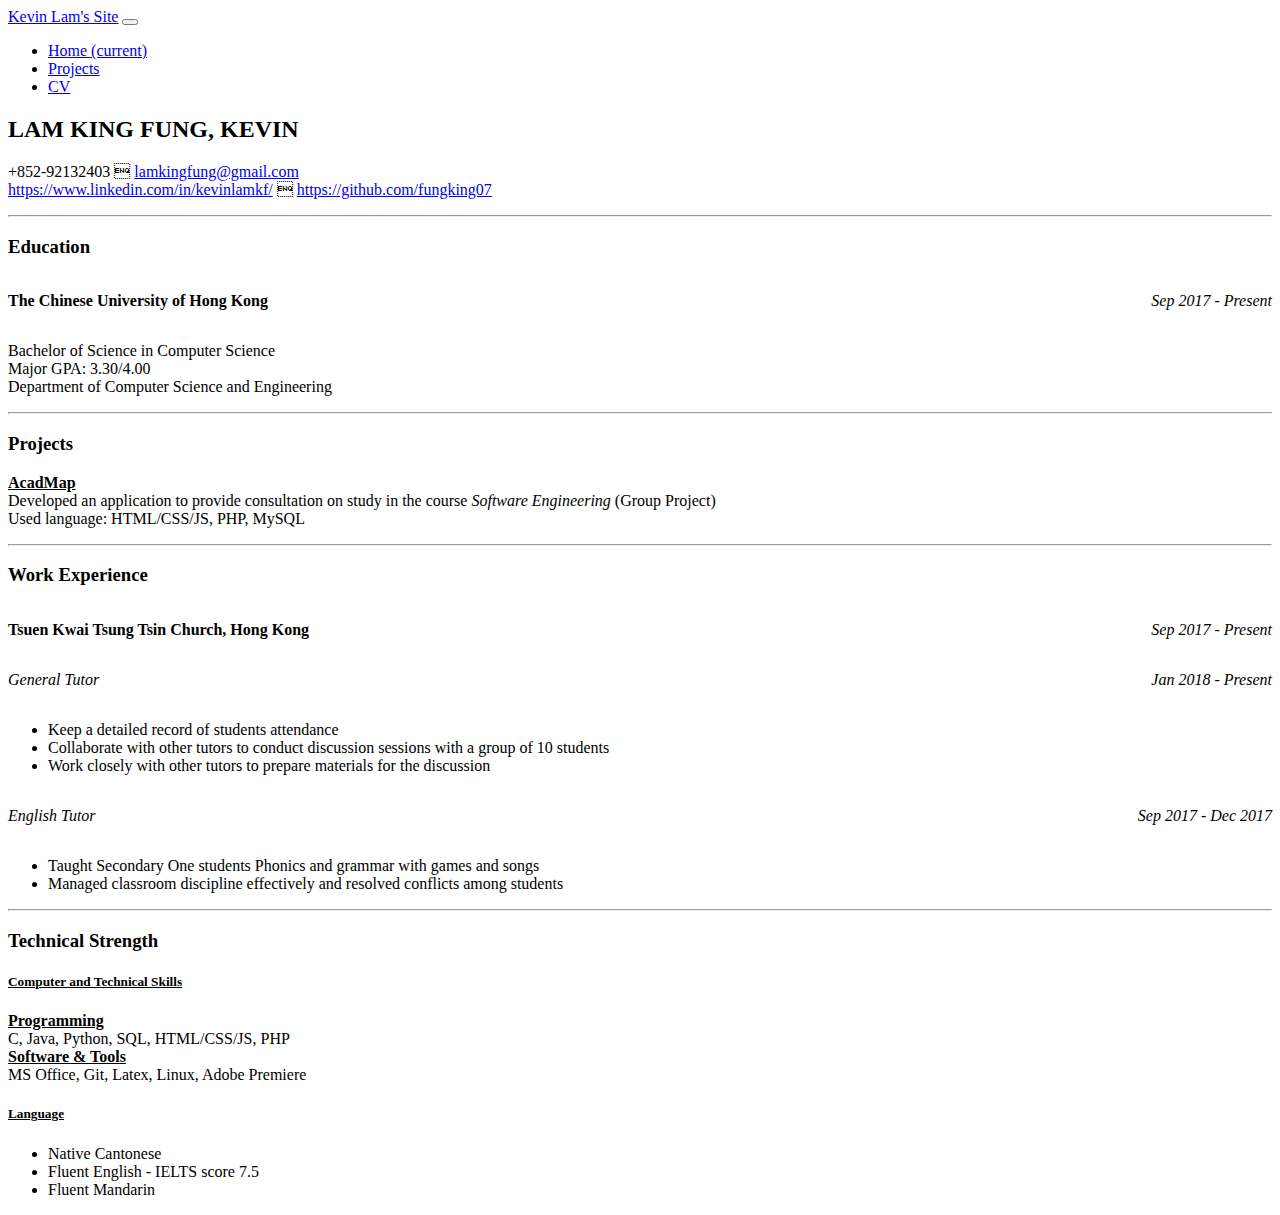
==== cv.html @ 169dee7a "Update cv.html" ====
<!doctype html>
<html lang="en">
  <head>
    <!-- Required meta tags -->
    <meta charset="utf-8">
    <meta name="viewport" content="width=device-width, initial-scale=1, shrink-to-fit=no">

    <!-- Bootstrap CSS -->
    <link rel="stylesheet" href="https://stackpath.bootstrapcdn.com/bootstrap/4.1.3/css/bootstrap.min.css" integrity="sha384-MCw98/SFnGE8fJT3GXwEOngsV7Zt27NXFoaoApmYm81iuXoPkFOJwJ8ERdknLPMO" crossorigin="anonymous">

    <style>
      .alignleft {
        float: left;
      }
      .alignright {
        float: right;
      }
    </style>
    <title>Kevin Lam's Site</title>
  </head>
  <body>
    <div class="container-fluid">
      <nav class="navbar navbar-expand-lg navbar-dark bg-dark">
        <a class="navbar-brand" href="/">Kevin Lam's Site</a>
        <button class="navbar-toggler" type="button" data-toggle="collapse" data-target="#navbarSupportedContent" aria-controls="navbarSupportedContent" aria-expanded="false" aria-label="Toggle navigation">
          <span class="navbar-toggler-icon"></span>
        </button>
      
        <div class="collapse navbar-collapse" id="navbarSupportedContent">
          <ul class="navbar-nav mr-auto">
            <li class="nav-item ">
              <a class="nav-link" href="/">Home <span class="sr-only">(current)</span></a>
            </li>
            <li class="nav-item">
              <a class="nav-link" href="/proj.html">Projects<span class="sr-only"></span></a>
            </li>
            <li class="nav-item active">
              <a class="nav-link" href="/cv.html">CV<span class="sr-only"></span></a>
            </li>
          </ul>
        </div>
      </nav>
      <div class="row">
        <div class="col">
        </div>
        <div class="col-8">
          <h2 class="text-center">LAM KING FUNG, KEVIN</h2>
          <p class="text-center">+852-92132403   <a href="mailto:lamkingfung@gmail.com">lamkingfung@gmail.com</a><br>
            <a href="https://www.linkedin.com/in/kevinlamkf/" target="_blank">https://www.linkedin.com/in/kevinlamkf/</a>  <a href="https://github.com/fungking07" target="_blank">https://github.com/fungking07</a><br></p>
            <hr>
            <div class="alert alert-light" role="alert">
              <h3>Education</h3>
            </div>
            <div id="textbox">
              <p class="alignleft"><b>The Chinese University of Hong Kong</b></p>
              <p class="alignright"><i>Sep 2017 - Present</i></p>
            </div>
            <div style="clear: both;"></div>
            <p>Bachelor of Science in Computer Science<br>Major GPA: 3.30/4.00<br>Department of Computer Science and Engineering</p>
            <hr>
            <div class="alert alert-light" role="alert">
              <h3>Projects</h3>
            </div>
            <p><u><b>AcadMap</b></u><br>
              Developed an application to provide consultation on study in the course <i>Software Engineering</i> (Group Project)<br>
              Used language: HTML/CSS/JS, PHP, MySQL</p>
              <hr>
            <div class="alert alert-light" role="alert">
              <h3>Work Experience</h3>
            </div>
            <div id="textbox">
              <p class="alignleft"><b>Tsuen Kwai Tsung Tsin Church, Hong Kong</b></p>
              <p class="alignright"><i>Sep 2017 - Present</i></p>
            </div>
            <div style="clear: both;"></div>
            <div id="textbox">
              <p class="alignleft"><i>General Tutor</i></p>
              <p class="alignright"><i>Jan 2018 - Present</i></p>
            </div>
            <div style="clear: both;"></div>
            <ul>
              <li>Keep a detailed record of students attendance</li>
              <li>Collaborate with other tutors to conduct discussion sessions with a group of 10 students</li>
              <li>Work closely with other tutors to prepare materials for the discussion</li>
            </ul>
            <div id="textbox">
              <p class="alignleft"><i>English Tutor</i></p>
              <p class="alignright"><i>Sep 2017 - Dec 2017</i></p>
            </div>
            <div style="clear: both;"></div>
            <ul>
              <li>Taught Secondary One students Phonics and grammar with games and songs</li>
              <li>Managed classroom discipline effectively and resolved conflicts among students</li>
            </ul>
            <hr>
            <div class="alert alert-light" role="alert">
              <h3>Technical Strength</h3>
            </div>
            <p><u><h5>Computer and Technical Skills</h5></u>
            <u><b>Programming</b></u><br>C, Java, Python, SQL, HTML/CSS/JS, PHP<br>
            <u><b>Software & Tools</b></u><br>MS Office, Git, Latex, Linux, Adobe Premiere
            <u><h5>Language</h5></u>
            <ul>
              <li>Native Cantonese</li>
              <li>Fluent English - IELTS score 7.5</li>
              <li>Fluent Mandarin</li>
            </ul>
        </div>
        <div class="col">
        </div>
      </div>
    </div>
    

    <!-- Optional JavaScript -->
    <!-- jQuery first, then Popper.js, then Bootstrap JS -->
    <script src="https://code.jquery.com/jquery-3.3.1.slim.min.js" integrity="sha384-q8i/X+965DzO0rT7abK41JStQIAqVgRVzpbzo5smXKp4YfRvH+8abtTE1Pi6jizo" crossorigin="anonymous"></script>
    <script src="https://cdnjs.cloudflare.com/ajax/libs/popper.js/1.14.3/umd/popper.min.js" integrity="sha384-ZMP7rVo3mIykV+2+9J3UJ46jBk0WLaUAdn689aCwoqbBJiSnjAK/l8WvCWPIPm49" crossorigin="anonymous"></script>
    <script src="https://stackpath.bootstrapcdn.com/bootstrap/4.1.3/js/bootstrap.min.js" integrity="sha384-ChfqqxuZUCnJSK3+MXmPNIyE6ZbWh2IMqE241rYiqJxyMiZ6OW/JmZQ5stwEULTy" crossorigin="anonymous"></script>
  </body>
</html>
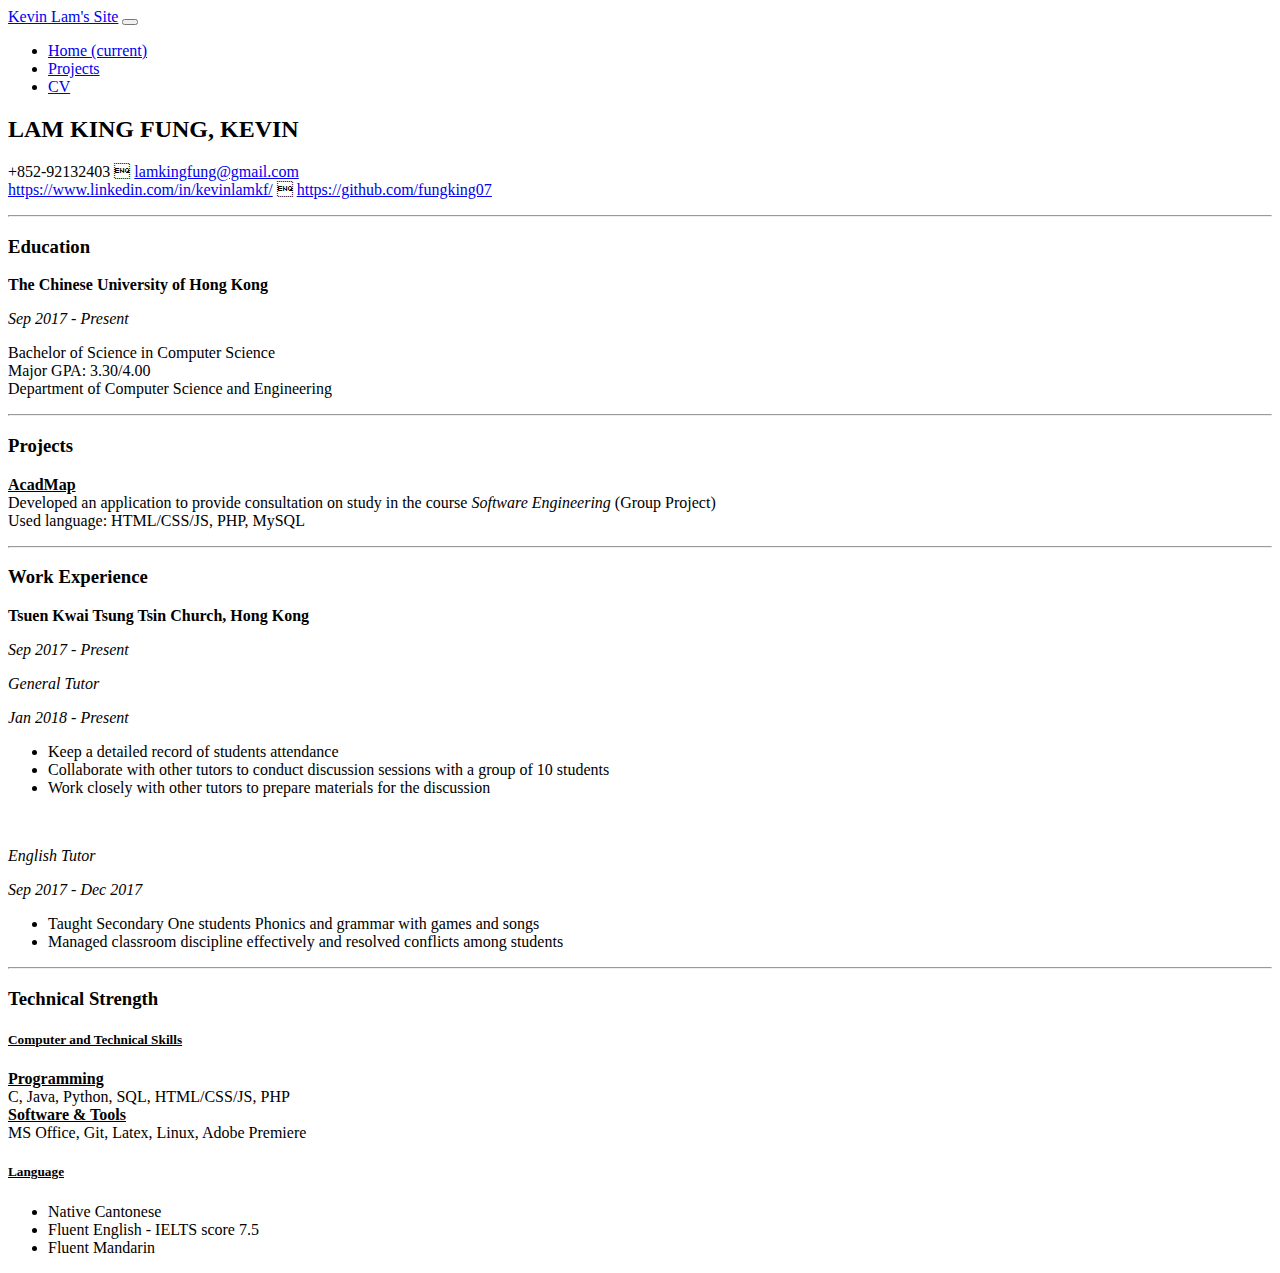
==== commit 6d0004ad: "updates" ====
--- a/cv.html
+++ b/cv.html
@@ -7,15 +7,8 @@
 
     <!-- Bootstrap CSS -->
     <link rel="stylesheet" href="https://stackpath.bootstrapcdn.com/bootstrap/4.1.3/css/bootstrap.min.css" integrity="sha384-MCw98/SFnGE8fJT3GXwEOngsV7Zt27NXFoaoApmYm81iuXoPkFOJwJ8ERdknLPMO" crossorigin="anonymous">
+    <link rel="stylesheet" href="assets/style.css">
 
-    <style>
-      .alignleft {
-        float: left;
-      }
-      .alignright {
-        float: right;
-      }
-    </style>
     <title>Kevin Lam's Site</title>
   </head>
   <body>
@@ -52,8 +45,8 @@
               <h3>Education</h3>
             </div>
             <div id="textbox">
-              <p class="alignleft"><b>The Chinese University of Hong Kong</b></p>
-              <p class="alignright"><i>Sep 2017 - Present</i></p>
+              <p class="text-left"><b>The Chinese University of Hong Kong</b></p>
+              <p class="text-right"><i>Sep 2017 - Present</i></p>
             </div>
             <div style="clear: both;"></div>
             <p>Bachelor of Science in Computer Science<br>Major GPA: 3.30/4.00<br>Department of Computer Science and Engineering</p>
@@ -69,13 +62,13 @@
               <h3>Work Experience</h3>
             </div>
             <div id="textbox">
-              <p class="alignleft"><b>Tsuen Kwai Tsung Tsin Church, Hong Kong</b></p>
-              <p class="alignright"><i>Sep 2017 - Present</i></p>
+              <p class="text-left"><b>Tsuen Kwai Tsung Tsin Church, Hong Kong</b></p>
+              <p class="text-right"><i>Sep 2017 - Present</i></p>
             </div>
             <div style="clear: both;"></div>
             <div id="textbox">
-              <p class="alignleft"><i>General Tutor</i></p>
-              <p class="alignright"><i>Jan 2018 - Present</i></p>
+              <p class="text-left"><i>General Tutor</i></p>
+              <p class="text-right"><i>Jan 2018 - Present</i></p>
             </div>
             <div style="clear: both;"></div>
             <ul>
@@ -83,9 +76,10 @@
               <li>Collaborate with other tutors to conduct discussion sessions with a group of 10 students</li>
               <li>Work closely with other tutors to prepare materials for the discussion</li>
             </ul>
+            <br>
             <div id="textbox">
-              <p class="alignleft"><i>English Tutor</i></p>
-              <p class="alignright"><i>Sep 2017 - Dec 2017</i></p>
+              <p class="text-left"><i>English Tutor</i></p>
+              <p class="text-right"><i>Sep 2017 - Dec 2017</i></p>
             </div>
             <div style="clear: both;"></div>
             <ul>
--- a/assets/style.css
+++ b/assets/style.css
@@ -0,0 +1,7 @@
+.alignleft {
+    float: left;
+}
+
+.alignright {
+    float: right;
+}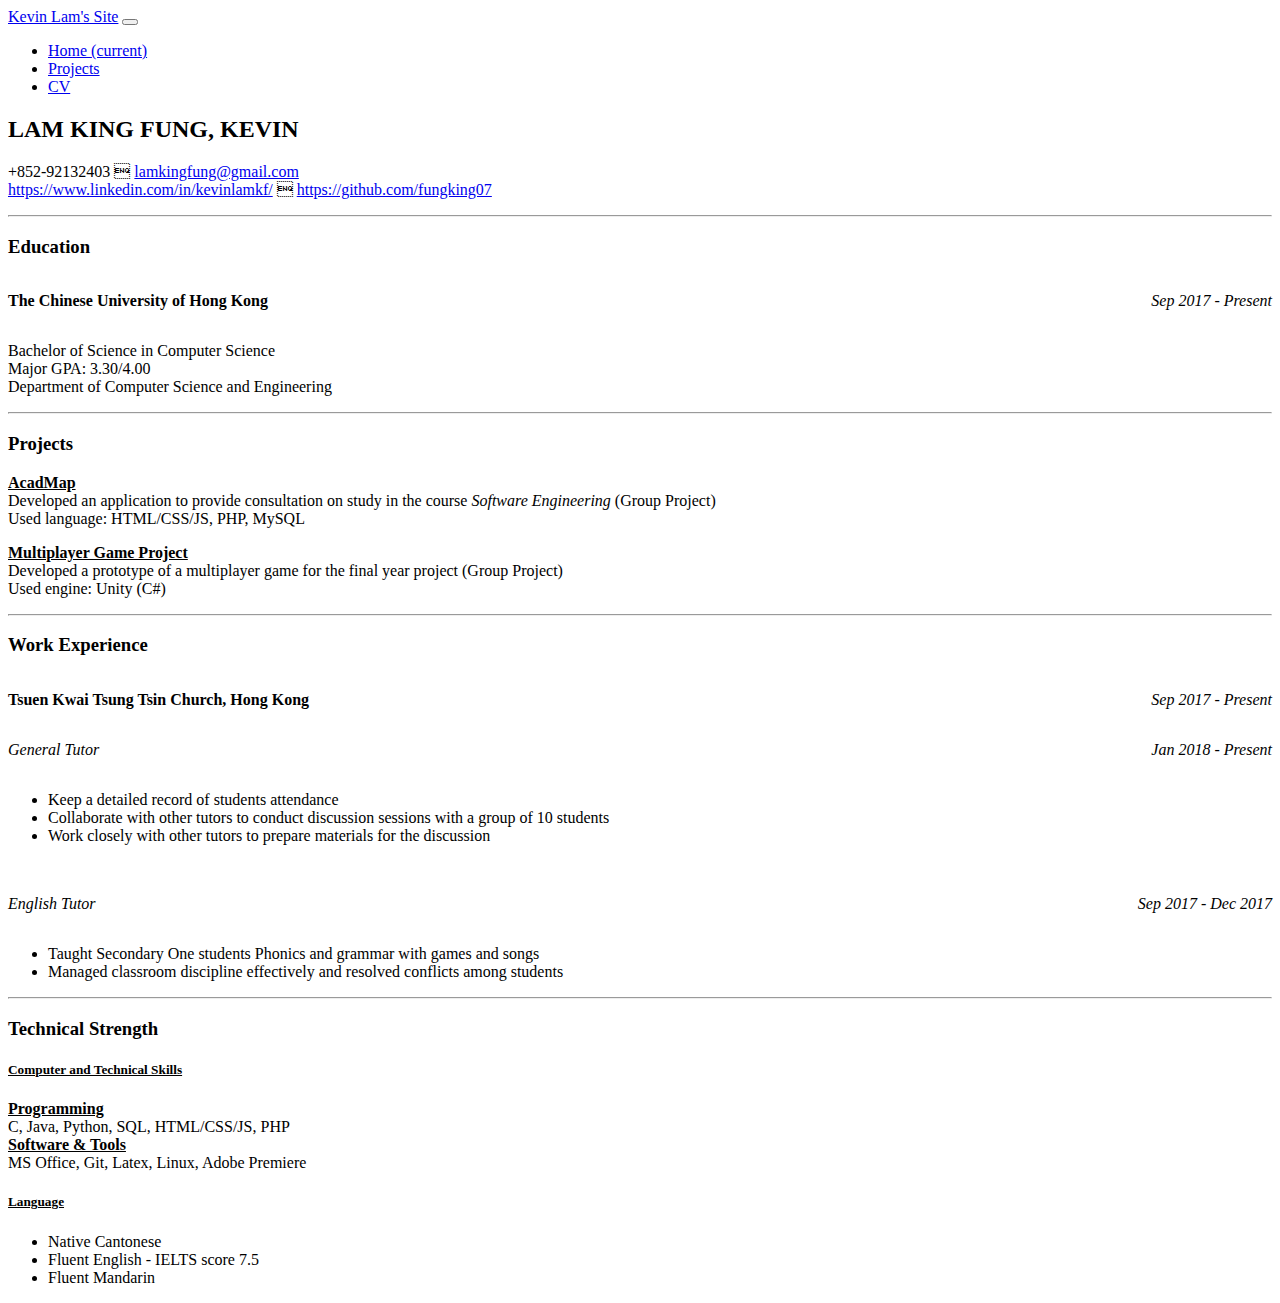
==== commit 478eaf05: "update content and style" ====
--- a/cv.html
+++ b/cv.html
@@ -6,7 +6,7 @@
     <meta name="viewport" content="width=device-width, initial-scale=1, shrink-to-fit=no">
 
     <!-- Bootstrap CSS -->
-    <link rel="stylesheet" href="https://stackpath.bootstrapcdn.com/bootstrap/4.1.3/css/bootstrap.min.css" integrity="sha384-MCw98/SFnGE8fJT3GXwEOngsV7Zt27NXFoaoApmYm81iuXoPkFOJwJ8ERdknLPMO" crossorigin="anonymous">
+    <link rel="stylesheet" href="https://cdn.jsdelivr.net/npm/bootstrap@4.6.0/dist/css/bootstrap.min.css" integrity="sha384-B0vP5xmATw1+K9KRQjQERJvTumQW0nPEzvF6L/Z6nronJ3oUOFUFpCjEUQouq2+l" crossorigin="anonymous">
     <link rel="stylesheet" href="assets/style.css">
 
     <title>Kevin Lam's Site</title>
@@ -45,8 +45,8 @@
               <h3>Education</h3>
             </div>
             <div id="textbox">
-              <p class="text-left"><b>The Chinese University of Hong Kong</b></p>
-              <p class="text-right"><i>Sep 2017 - Present</i></p>
+              <p class="alignleft"><b>The Chinese University of Hong Kong</b></p>
+              <p class="alignright"><i>Sep 2017 - Present</i></p>
             </div>
             <div style="clear: both;"></div>
             <p>Bachelor of Science in Computer Science<br>Major GPA: 3.30/4.00<br>Department of Computer Science and Engineering</p>
@@ -57,18 +57,21 @@
             <p><u><b>AcadMap</b></u><br>
               Developed an application to provide consultation on study in the course <i>Software Engineering</i> (Group Project)<br>
               Used language: HTML/CSS/JS, PHP, MySQL</p>
+            <p><u><b>Multiplayer Game Project</b></u><br>
+              Developed a prototype of a multiplayer game for the final year project (Group Project)<br>
+              Used engine: Unity (C#)</p>
               <hr>
             <div class="alert alert-light" role="alert">
               <h3>Work Experience</h3>
             </div>
             <div id="textbox">
-              <p class="text-left"><b>Tsuen Kwai Tsung Tsin Church, Hong Kong</b></p>
-              <p class="text-right"><i>Sep 2017 - Present</i></p>
+              <p class="alignleft"><b>Tsuen Kwai Tsung Tsin Church, Hong Kong</b></p>
+              <p class="alignright"><i>Sep 2017 - Present</i></p>
             </div>
             <div style="clear: both;"></div>
             <div id="textbox">
-              <p class="text-left"><i>General Tutor</i></p>
-              <p class="text-right"><i>Jan 2018 - Present</i></p>
+              <p class="alignleft"><i>General Tutor</i></p>
+              <p class="alignright"><i>Jan 2018 - Present</i></p>
             </div>
             <div style="clear: both;"></div>
             <ul>
@@ -78,8 +81,8 @@
             </ul>
             <br>
             <div id="textbox">
-              <p class="text-left"><i>English Tutor</i></p>
-              <p class="text-right"><i>Sep 2017 - Dec 2017</i></p>
+              <p class="alignleft"><i>English Tutor</i></p>
+              <p class="alignright"><i>Sep 2017 - Dec 2017</i></p>
             </div>
             <div style="clear: both;"></div>
             <ul>
@@ -108,8 +111,8 @@
 
     <!-- Optional JavaScript -->
     <!-- jQuery first, then Popper.js, then Bootstrap JS -->
-    <script src="https://code.jquery.com/jquery-3.3.1.slim.min.js" integrity="sha384-q8i/X+965DzO0rT7abK41JStQIAqVgRVzpbzo5smXKp4YfRvH+8abtTE1Pi6jizo" crossorigin="anonymous"></script>
-    <script src="https://cdnjs.cloudflare.com/ajax/libs/popper.js/1.14.3/umd/popper.min.js" integrity="sha384-ZMP7rVo3mIykV+2+9J3UJ46jBk0WLaUAdn689aCwoqbBJiSnjAK/l8WvCWPIPm49" crossorigin="anonymous"></script>
-    <script src="https://stackpath.bootstrapcdn.com/bootstrap/4.1.3/js/bootstrap.min.js" integrity="sha384-ChfqqxuZUCnJSK3+MXmPNIyE6ZbWh2IMqE241rYiqJxyMiZ6OW/JmZQ5stwEULTy" crossorigin="anonymous"></script>
+    <script src="https://code.jquery.com/jquery-3.5.1.slim.min.js" integrity="sha384-DfXdz2htPH0lsSSs5nCTpuj/zy4C+OGpamoFVy38MVBnE+IbbVYUew+OrCXaRkfj" crossorigin="anonymous"></script>
+    <script src="https://cdn.jsdelivr.net/npm/popper.js@1.16.1/dist/umd/popper.min.js" integrity="sha384-9/reFTGAW83EW2RDu2S0VKaIzap3H66lZH81PoYlFhbGU+6BZp6G7niu735Sk7lN" crossorigin="anonymous"></script>
+    <script src="https://cdn.jsdelivr.net/npm/bootstrap@4.6.0/dist/js/bootstrap.min.js" integrity="sha384-+YQ4JLhjyBLPDQt//I+STsc9iw4uQqACwlvpslubQzn4u2UU2UFM80nGisd026JF" crossorigin="anonymous"></script>
   </body>
 </html>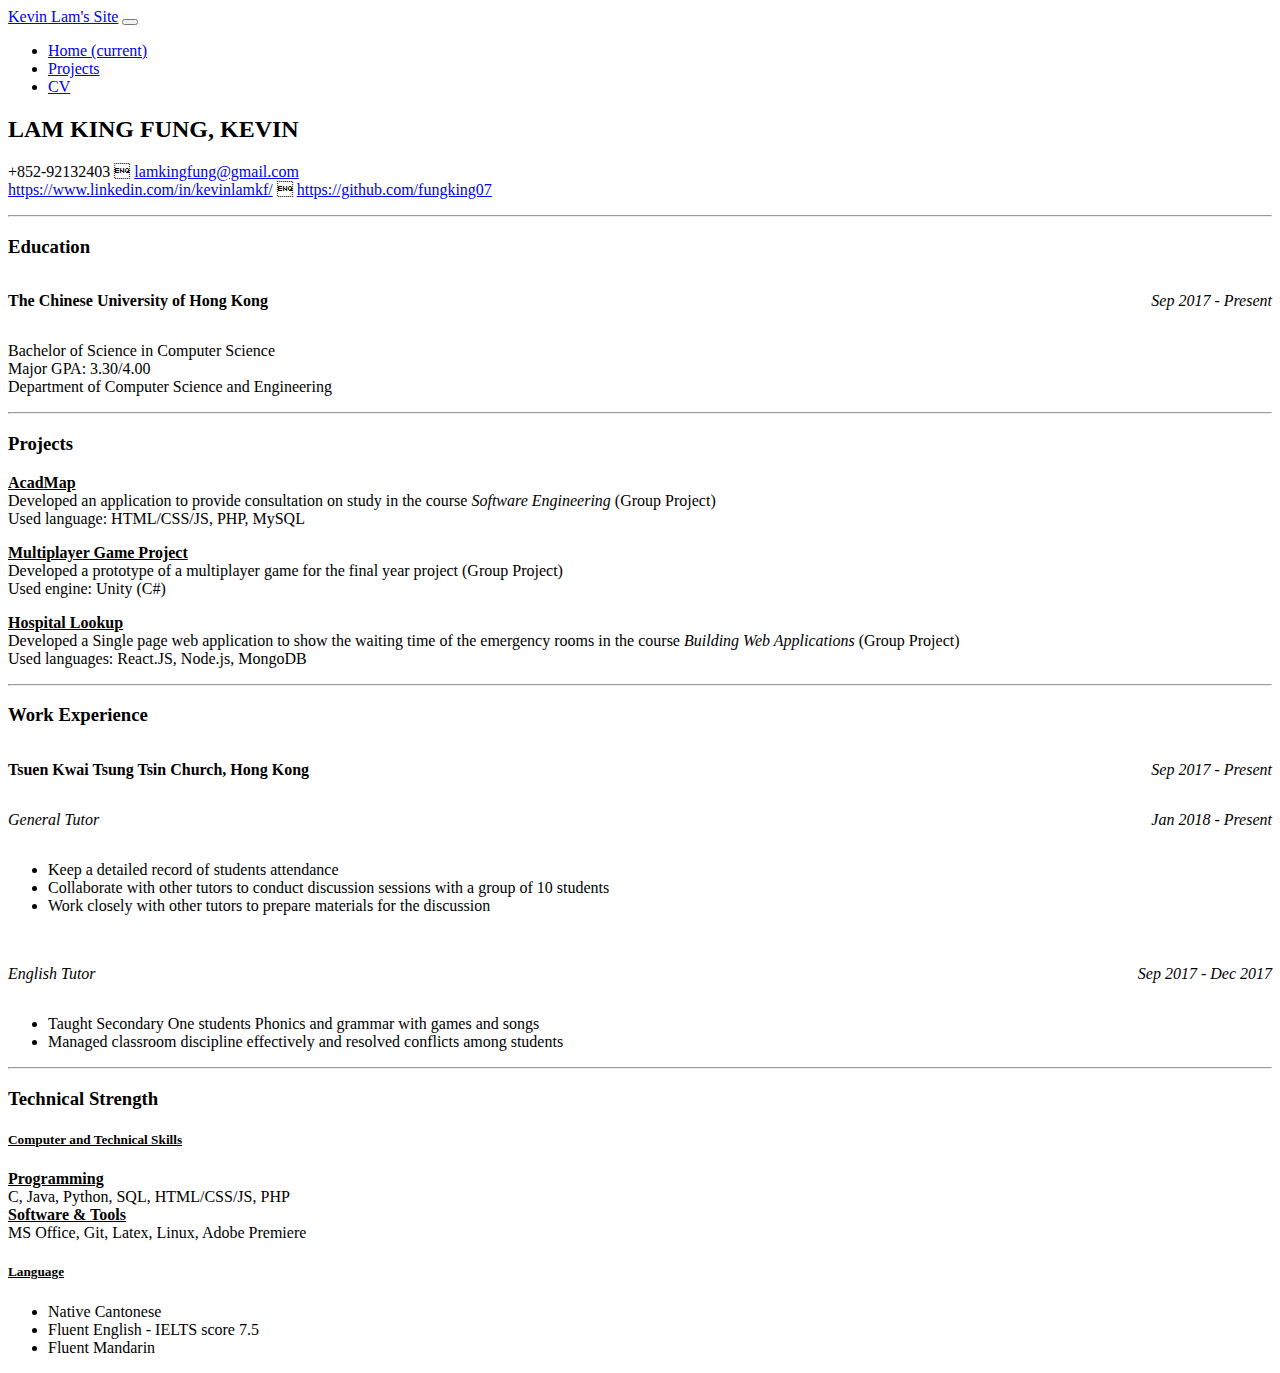
==== commit 08ae1c7f: "Update" ====
--- a/cv.html
+++ b/cv.html
@@ -60,6 +60,9 @@
             <p><u><b>Multiplayer Game Project</b></u><br>
               Developed a prototype of a multiplayer game for the final year project (Group Project)<br>
               Used engine: Unity (C#)</p>
+            <p><u><b>Hospital Lookup</b></u><br>
+                Developed a Single page web application to show the waiting time of the emergency rooms in the course <i>Building Web Applications</i> (Group Project)<br>
+                Used languages: React.JS, Node.js, MongoDB</p>
               <hr>
             <div class="alert alert-light" role="alert">
               <h3>Work Experience</h3>
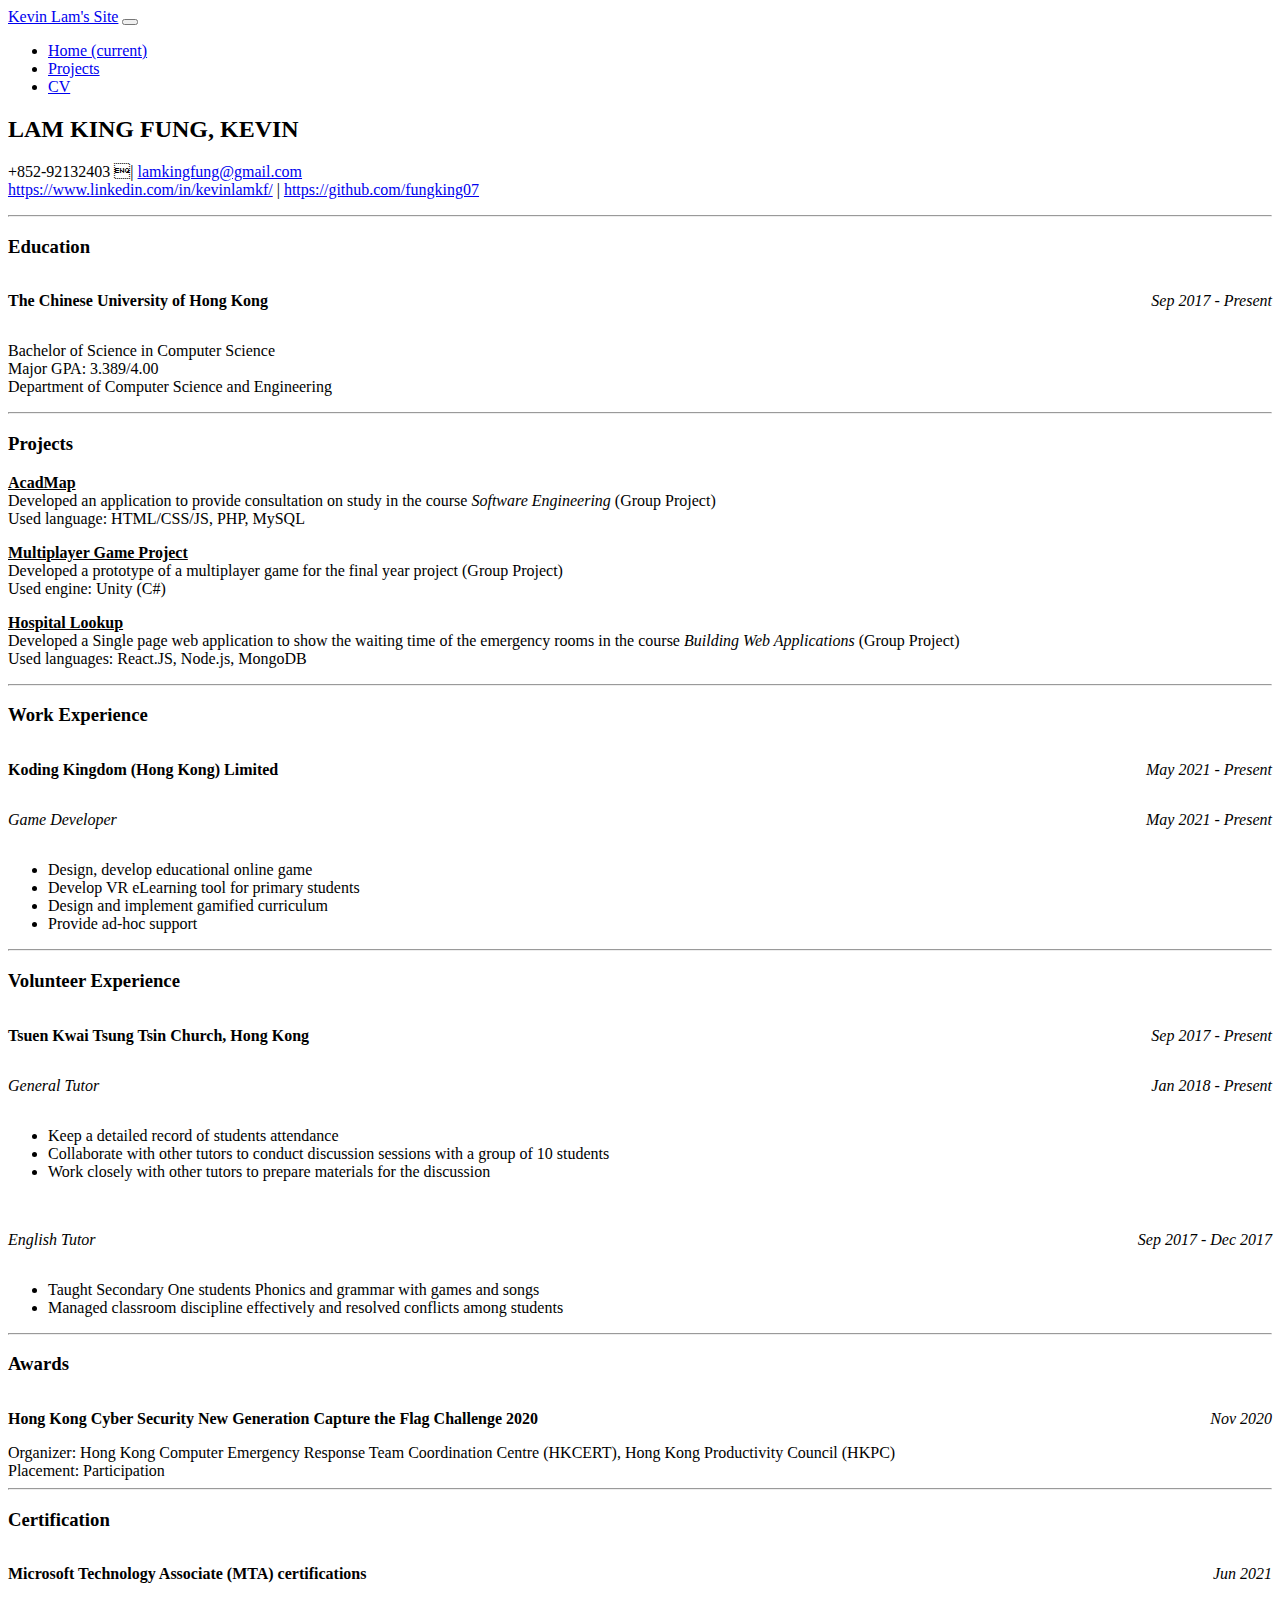
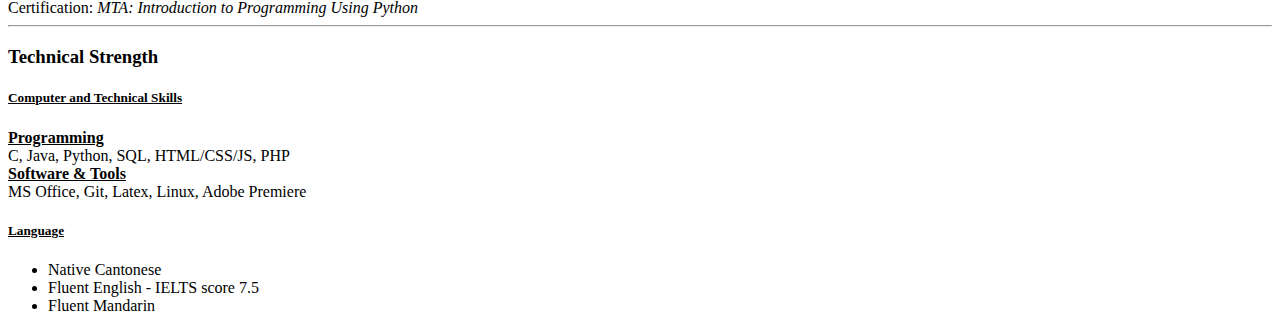
==== commit 319bc4be: "Major changes" ====
--- a/cv.html
+++ b/cv.html
@@ -1,121 +1,180 @@
 <!doctype html>
 <html lang="en">
-  <head>
+
+<head>
     <!-- Required meta tags -->
     <meta charset="utf-8">
     <meta name="viewport" content="width=device-width, initial-scale=1, shrink-to-fit=no">
 
     <!-- Bootstrap CSS -->
-    <link rel="stylesheet" href="https://cdn.jsdelivr.net/npm/bootstrap@4.6.0/dist/css/bootstrap.min.css" integrity="sha384-B0vP5xmATw1+K9KRQjQERJvTumQW0nPEzvF6L/Z6nronJ3oUOFUFpCjEUQouq2+l" crossorigin="anonymous">
+    <link rel="stylesheet" href="https://cdn.jsdelivr.net/npm/bootstrap@4.6.0/dist/css/bootstrap.min.css"
+        integrity="sha384-B0vP5xmATw1+K9KRQjQERJvTumQW0nPEzvF6L/Z6nronJ3oUOFUFpCjEUQouq2+l" crossorigin="anonymous">
     <link rel="stylesheet" href="assets/style.css">
 
     <title>Kevin Lam's Site</title>
-  </head>
-  <body>
+</head>
+
+<body>
     <div class="container-fluid">
-      <nav class="navbar navbar-expand-lg navbar-dark bg-dark">
-        <a class="navbar-brand" href="/">Kevin Lam's Site</a>
-        <button class="navbar-toggler" type="button" data-toggle="collapse" data-target="#navbarSupportedContent" aria-controls="navbarSupportedContent" aria-expanded="false" aria-label="Toggle navigation">
-          <span class="navbar-toggler-icon"></span>
-        </button>
-      
-        <div class="collapse navbar-collapse" id="navbarSupportedContent">
-          <ul class="navbar-nav mr-auto">
-            <li class="nav-item ">
-              <a class="nav-link" href="/">Home <span class="sr-only">(current)</span></a>
-            </li>
-            <li class="nav-item">
-              <a class="nav-link" href="/proj.html">Projects<span class="sr-only"></span></a>
-            </li>
-            <li class="nav-item active">
-              <a class="nav-link" href="/cv.html">CV<span class="sr-only"></span></a>
-            </li>
-          </ul>
+        <nav class="navbar navbar-expand-lg navbar-dark bg-dark">
+            <a class="navbar-brand" href="/">Kevin Lam's Site</a>
+            <button class="navbar-toggler" type="button" data-toggle="collapse" data-target="#navbarSupportedContent"
+                aria-controls="navbarSupportedContent" aria-expanded="false" aria-label="Toggle navigation">
+                <span class="navbar-toggler-icon"></span>
+            </button>
+
+            <div class="collapse navbar-collapse" id="navbarSupportedContent">
+                <ul class="navbar-nav mr-auto">
+                    <li class="nav-item ">
+                        <a class="nav-link" href="/">Home <span class="sr-only">(current)</span></a>
+                    </li>
+                    <li class="nav-item">
+                        <a class="nav-link" href="/proj.html">Projects<span class="sr-only"></span></a>
+                    </li>
+                    <li class="nav-item active">
+                        <a class="nav-link" href="/cv.html">CV<span class="sr-only"></span></a>
+                    </li>
+                </ul>
+            </div>
+        </nav>
+        <div class="row">
+            <div class="col">
+            </div>
+            <div class="col-8">
+                <h2 class="text-center">LAM KING FUNG, KEVIN</h2>
+                <p class="text-center">+852-92132403 | <a href="mailto:lamkingfung@gmail.com">lamkingfung@gmail.com</a><br>
+                    <a href="https://www.linkedin.com/in/kevinlamkf/" target="_blank">https://www.linkedin.com/in/kevinlamkf/</a> | <a href="https://github.com/fungking07" target="_blank">https://github.com/fungking07</a><br>
+                </p>
+                <hr>
+                <div class="alert alert-light" role="alert">
+                    <h3>Education</h3>
+                </div>
+                <div id="textbox">
+                    <p class="alignleft"><b>The Chinese University of Hong Kong</b></p>
+                    <p class="alignright"><i>Sep 2017 - Present</i></p>
+                </div>
+                <div style="clear: both;"></div>
+                <p>Bachelor of Science in Computer Science<br>Major GPA: 3.389/4.00<br>Department of Computer Science and Engineering</p>
+                <hr>
+                <div class="alert alert-light" role="alert">
+                    <h3>Projects</h3>
+                </div>
+                <p><u><b>AcadMap</b></u><br>
+                    Developed an application to provide consultation on study in the course <i>Software Engineering</i> (Group Project)<br>
+                    Used language: HTML/CSS/JS, PHP, MySQL</p>
+                <p><u><b>Multiplayer Game Project</b></u><br>
+                    Developed a prototype of a multiplayer game for the final year project (Group Project)<br>
+                    Used engine: Unity (C#)</p>
+                <p><u><b>Hospital Lookup</b></u><br>
+                    Developed a Single page web application to show the waiting time of the emergency rooms in the course <i>Building Web Applications</i> (Group Project)<br>
+                    Used languages: React.JS, Node.js, MongoDB</p>
+                <hr>
+                <div class="alert alert-light" role="alert">
+                    <h3>Work Experience</h3>
+                </div>
+                <div>
+                    <div id="textbox">
+                        <p class="alignleft"><b>Koding Kingdom (Hong Kong) Limited</b></p>
+                        <p class="alignright"><i>May 2021 - Present</i></p>
+                    </div>
+                    <div style="clear: both;"></div>
+                    <div id="textbox">
+                        <p class="alignleft"><i>Game Developer</i></p>
+                        <p class="alignright"><i>May 2021 - Present</i></p>
+                    </div>
+                    <div style="clear: both;"></div>
+                    <ul>
+                        <li>Design, develop educational online game</li>
+                        <li>Develop VR eLearning tool for primary students</li>
+                        <li>Design and implement gamified curriculum</li>
+                        <li>Provide ad-hoc support</li>
+                    </ul>
+                </div>
+                <hr>
+                <div class="alert alert-light" role="alert">
+                    <h3>Volunteer Experience</h3>
+                </div>
+                <div id="textbox">
+                    <p class="alignleft"><b>Tsuen Kwai Tsung Tsin Church, Hong Kong</b></p>
+                    <p class="alignright"><i>Sep 2017 - Present</i></p>
+                </div>
+                <div style="clear: both;"></div>
+                <div id="textbox">
+                    <p class="alignleft"><i>General Tutor</i></p>
+                    <p class="alignright"><i>Jan 2018 - Present</i></p>
+                </div>
+                <div style="clear: both;"></div>
+                <ul>
+                    <li>Keep a detailed record of students attendance</li>
+                    <li>Collaborate with other tutors to conduct discussion sessions with a group of 10 students</li>
+                    <li>Work closely with other tutors to prepare materials for the discussion</li>
+                </ul>
+                <br>
+                <div id="textbox">
+                    <p class="alignleft"><i>English Tutor</i></p>
+                    <p class="alignright"><i>Sep 2017 - Dec 2017</i></p>
+                </div>
+                <div style="clear: both;"></div>
+                <ul>
+                    <li>Taught Secondary One students Phonics and grammar with games and songs</li>
+                    <li>Managed classroom discipline effectively and resolved conflicts among students</li>
+                </ul>
+                <hr>
+                <div class="alert alert-light" role="alert">
+                    <h3>Awards</h3>
+                </div>
+                <div id="textbox">
+                    <p class="alignleft"><b>Hong Kong Cyber Security New Generation Capture the Flag Challenge 2020</b></p>
+                    <p class="alignright"><i>Nov 2020</i></p>
+                </div>
+                <div style="clear: both;"></div>
+                    Organizer: Hong Kong Computer Emergency Response Team Coordination Centre (HKCERT), Hong Kong Productivity Council (HKPC)<br>
+                    Placement: Participation
+                    <hr>
+                    <div class="alert alert-light" role="alert">
+                        <h3>Certification</h3>
+                    </div>
+                    <div id="textbox">
+                        <p class="alignleft"><b>Microsoft Technology Associate (MTA) certifications</b></p>
+                        <p class="alignright"><i>Jun 2021</i></p>
+                    </div>
+                    <div style="clear: both;"></div>
+                        Certification: <i>MTA: Introduction to Programming Using Python</i>
+                <hr>
+                <div class="alert alert-light" role="alert">
+                    <h3>Technical Strength</h3>
+                </div>
+                <p><u>
+                        <h5>Computer and Technical Skills</h5>
+                    </u>
+                    <u><b>Programming</b></u><br>C, Java, Python, SQL, HTML/CSS/JS, PHP<br>
+                    <u><b>Software & Tools</b></u><br>MS Office, Git, Latex, Linux, Adobe Premiere
+                    <u>
+                        <h5>Language</h5>
+                    </u>
+                <ul>
+                    <li>Native Cantonese</li>
+                    <li>Fluent English - IELTS score 7.5</li>
+                    <li>Fluent Mandarin</li>
+                </ul>
+            </div>
+            <div class="col">
+            </div>
         </div>
-      </nav>
-      <div class="row">
-        <div class="col">
-        </div>
-        <div class="col-8">
-          <h2 class="text-center">LAM KING FUNG, KEVIN</h2>
-          <p class="text-center">+852-92132403   <a href="mailto:lamkingfung@gmail.com">lamkingfung@gmail.com</a><br>
-            <a href="https://www.linkedin.com/in/kevinlamkf/" target="_blank">https://www.linkedin.com/in/kevinlamkf/</a>  <a href="https://github.com/fungking07" target="_blank">https://github.com/fungking07</a><br></p>
-            <hr>
-            <div class="alert alert-light" role="alert">
-              <h3>Education</h3>
-            </div>
-            <div id="textbox">
-              <p class="alignleft"><b>The Chinese University of Hong Kong</b></p>
-              <p class="alignright"><i>Sep 2017 - Present</i></p>
-            </div>
-            <div style="clear: both;"></div>
-            <p>Bachelor of Science in Computer Science<br>Major GPA: 3.30/4.00<br>Department of Computer Science and Engineering</p>
-            <hr>
-            <div class="alert alert-light" role="alert">
-              <h3>Projects</h3>
-            </div>
-            <p><u><b>AcadMap</b></u><br>
-              Developed an application to provide consultation on study in the course <i>Software Engineering</i> (Group Project)<br>
-              Used language: HTML/CSS/JS, PHP, MySQL</p>
-            <p><u><b>Multiplayer Game Project</b></u><br>
-              Developed a prototype of a multiplayer game for the final year project (Group Project)<br>
-              Used engine: Unity (C#)</p>
-            <p><u><b>Hospital Lookup</b></u><br>
-                Developed a Single page web application to show the waiting time of the emergency rooms in the course <i>Building Web Applications</i> (Group Project)<br>
-                Used languages: React.JS, Node.js, MongoDB</p>
-              <hr>
-            <div class="alert alert-light" role="alert">
-              <h3>Work Experience</h3>
-            </div>
-            <div id="textbox">
-              <p class="alignleft"><b>Tsuen Kwai Tsung Tsin Church, Hong Kong</b></p>
-              <p class="alignright"><i>Sep 2017 - Present</i></p>
-            </div>
-            <div style="clear: both;"></div>
-            <div id="textbox">
-              <p class="alignleft"><i>General Tutor</i></p>
-              <p class="alignright"><i>Jan 2018 - Present</i></p>
-            </div>
-            <div style="clear: both;"></div>
-            <ul>
-              <li>Keep a detailed record of students attendance</li>
-              <li>Collaborate with other tutors to conduct discussion sessions with a group of 10 students</li>
-              <li>Work closely with other tutors to prepare materials for the discussion</li>
-            </ul>
-            <br>
-            <div id="textbox">
-              <p class="alignleft"><i>English Tutor</i></p>
-              <p class="alignright"><i>Sep 2017 - Dec 2017</i></p>
-            </div>
-            <div style="clear: both;"></div>
-            <ul>
-              <li>Taught Secondary One students Phonics and grammar with games and songs</li>
-              <li>Managed classroom discipline effectively and resolved conflicts among students</li>
-            </ul>
-            <hr>
-            <div class="alert alert-light" role="alert">
-              <h3>Technical Strength</h3>
-            </div>
-            <p><u><h5>Computer and Technical Skills</h5></u>
-            <u><b>Programming</b></u><br>C, Java, Python, SQL, HTML/CSS/JS, PHP<br>
-            <u><b>Software & Tools</b></u><br>MS Office, Git, Latex, Linux, Adobe Premiere
-            <u><h5>Language</h5></u>
-            <ul>
-              <li>Native Cantonese</li>
-              <li>Fluent English - IELTS score 7.5</li>
-              <li>Fluent Mandarin</li>
-            </ul>
-        </div>
-        <div class="col">
-        </div>
-      </div>
     </div>
-    
+
 
     <!-- Optional JavaScript -->
     <!-- jQuery first, then Popper.js, then Bootstrap JS -->
-    <script src="https://code.jquery.com/jquery-3.5.1.slim.min.js" integrity="sha384-DfXdz2htPH0lsSSs5nCTpuj/zy4C+OGpamoFVy38MVBnE+IbbVYUew+OrCXaRkfj" crossorigin="anonymous"></script>
-    <script src="https://cdn.jsdelivr.net/npm/popper.js@1.16.1/dist/umd/popper.min.js" integrity="sha384-9/reFTGAW83EW2RDu2S0VKaIzap3H66lZH81PoYlFhbGU+6BZp6G7niu735Sk7lN" crossorigin="anonymous"></script>
-    <script src="https://cdn.jsdelivr.net/npm/bootstrap@4.6.0/dist/js/bootstrap.min.js" integrity="sha384-+YQ4JLhjyBLPDQt//I+STsc9iw4uQqACwlvpslubQzn4u2UU2UFM80nGisd026JF" crossorigin="anonymous"></script>
-  </body>
+    <script src="https://code.jquery.com/jquery-3.5.1.slim.min.js"
+        integrity="sha384-DfXdz2htPH0lsSSs5nCTpuj/zy4C+OGpamoFVy38MVBnE+IbbVYUew+OrCXaRkfj"
+        crossorigin="anonymous"></script>
+    <script src="https://cdn.jsdelivr.net/npm/popper.js@1.16.1/dist/umd/popper.min.js"
+        integrity="sha384-9/reFTGAW83EW2RDu2S0VKaIzap3H66lZH81PoYlFhbGU+6BZp6G7niu735Sk7lN"
+        crossorigin="anonymous"></script>
+    <script src="https://cdn.jsdelivr.net/npm/bootstrap@4.6.0/dist/js/bootstrap.min.js"
+        integrity="sha384-+YQ4JLhjyBLPDQt//I+STsc9iw4uQqACwlvpslubQzn4u2UU2UFM80nGisd026JF"
+        crossorigin="anonymous"></script>
+</body>
+
 </html>